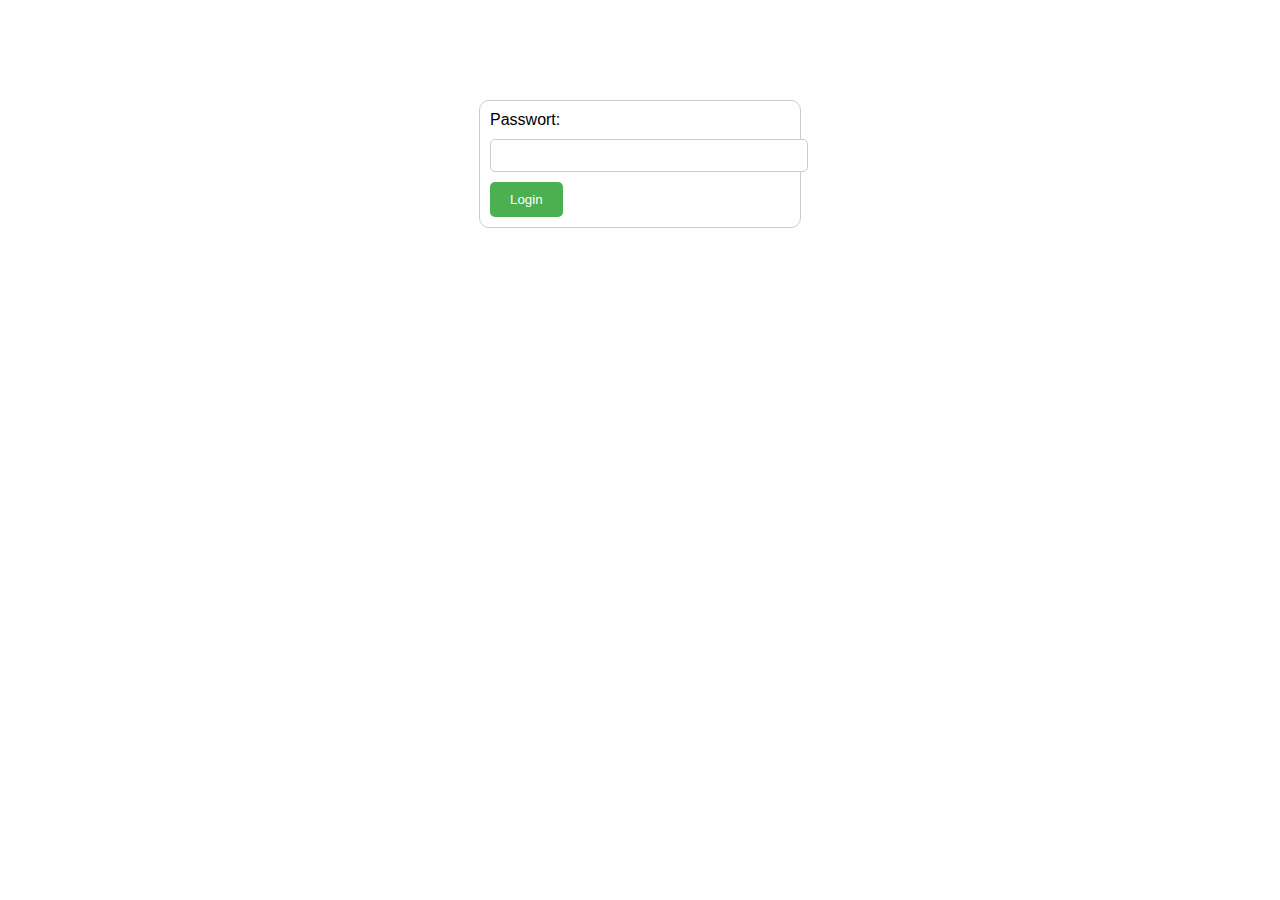
==== login.html @ e0fee253 "Create login.html" ====
<!DOCTYPE html>
<html lang="en">
<head>
  <meta charset="UTF-8">
  <meta name="viewport" content="width=device-width, initial-scale=1.0">
  <title>Login</title>
  <style>
    body {
      font-family: Arial, sans-serif;
    }
    form {
      margin: 100px auto;
      width: 300px;
      padding: 10px;
      border: 1px solid #ccc;
      border-radius: 10px;
    }
    label {
      display: block;
      margin-bottom: 10px;
    }
    input[type="password"] {
      width: 100%;
      padding: 8px;
      margin-bottom: 10px;
      border: 1px solid #ccc;
      border-radius: 5px;
    }
    button {
      padding: 10px 20px;
      background-color: #4CAF50;
      color: white;
      border: none;
      border-radius: 5px;
      cursor: pointer;
    }
  </style>
</head>
<body>

  <form method="POST" action="/login">
    <label>Passwort:</label>
    <input type="password" name="password" required>
    <button type="submit">Login</button>
  </form>

</body>
</html>
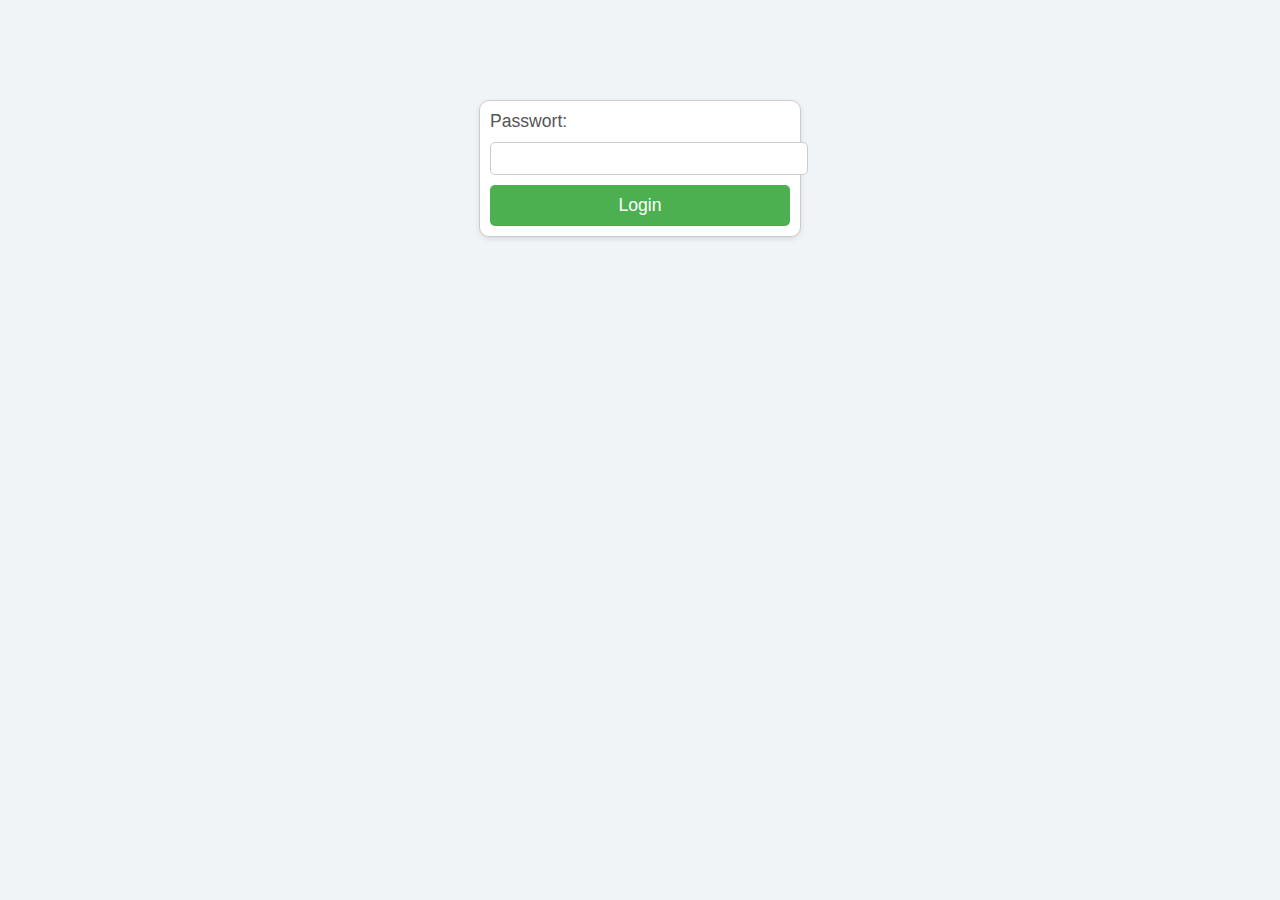
==== commit b962c237: "Update login.html" ====
--- a/login.html
+++ b/login.html
@@ -3,6 +3,7 @@
 <head>
   <meta charset="UTF-8">
   <meta name="viewport" content="width=device-width, initial-scale=1.0">
+  <link rel="stylesheet" href="style.css">
   <title>Login</title>
   <style>
     body {
--- a/style.css
+++ b/style.css
@@ -0,0 +1,109 @@
+/* Global Styles */
+body {
+  font-family: 'Arial', sans-serif;
+  background-color: #f0f4f7;
+  margin: 0;
+  padding: 0;
+  color: #333;
+}
+
+/* File Upload Page Styles */
+h2, h3 {
+  text-align: center;
+  color: #333;
+}
+
+#drop-area {
+  width: 80%;
+  height: 200px;
+  margin: 20px auto;
+  border: 2px dashed #4CAF50;
+  border-radius: 10px;
+  display: flex;
+  justify-content: center;
+  align-items: center;
+  background-color: #f9f9f9;
+  transition: border-color 0.3s ease;
+}
+
+#drop-area:hover {
+  border-color: #388E3C;
+}
+
+#fileElem {
+  display: none;
+}
+
+#upload-form label {
+  font-size: 1.2em;
+  color: #4CAF50;
+  cursor: pointer;
+}
+
+#file-list {
+  list-style-type: none;
+  padding: 0;
+  margin: 0 auto;
+  max-width: 600px;
+}
+
+#file-list li {
+  background-color: #fff;
+  border: 1px solid #ddd;
+  padding: 10px;
+  margin: 5px 0;
+  border-radius: 5px;
+  display: flex;
+  justify-content: space-between;
+  align-items: center;
+  box-shadow: 0 1px 3px rgba(0, 0, 0, 0.1);
+}
+
+.material-symbols-outlined {
+  color: #f44336;
+  cursor: pointer;
+  font-size: 24px;
+}
+
+/* Login Page Styles */
+form {
+  width: 80%;
+  max-width: 400px;
+  margin: 150px auto;
+  padding: 20px;
+  background-color: #fff;
+  border: 1px solid #ddd;
+  border-radius: 10px;
+  box-shadow: 0 2px 5px rgba(0, 0, 0, 0.1);
+}
+
+label {
+  display: block;
+  font-size: 1.1em;
+  color: #555;
+  margin-bottom: 8px;
+}
+
+input[type="password"] {
+  width: calc(100% - 20px);
+  padding: 10px;
+  margin-bottom: 15px;
+  border: 1px solid #ccc;
+  border-radius: 5px;
+}
+
+button {
+  width: 100%;
+  padding: 10px;
+  background-color: #4CAF50;
+  color: #fff;
+  border: none;
+  border-radius: 5px;
+  font-size: 1.1em;
+  cursor: pointer;
+}
+
+button:hover {
+  background-color: #45a049;
+}
+
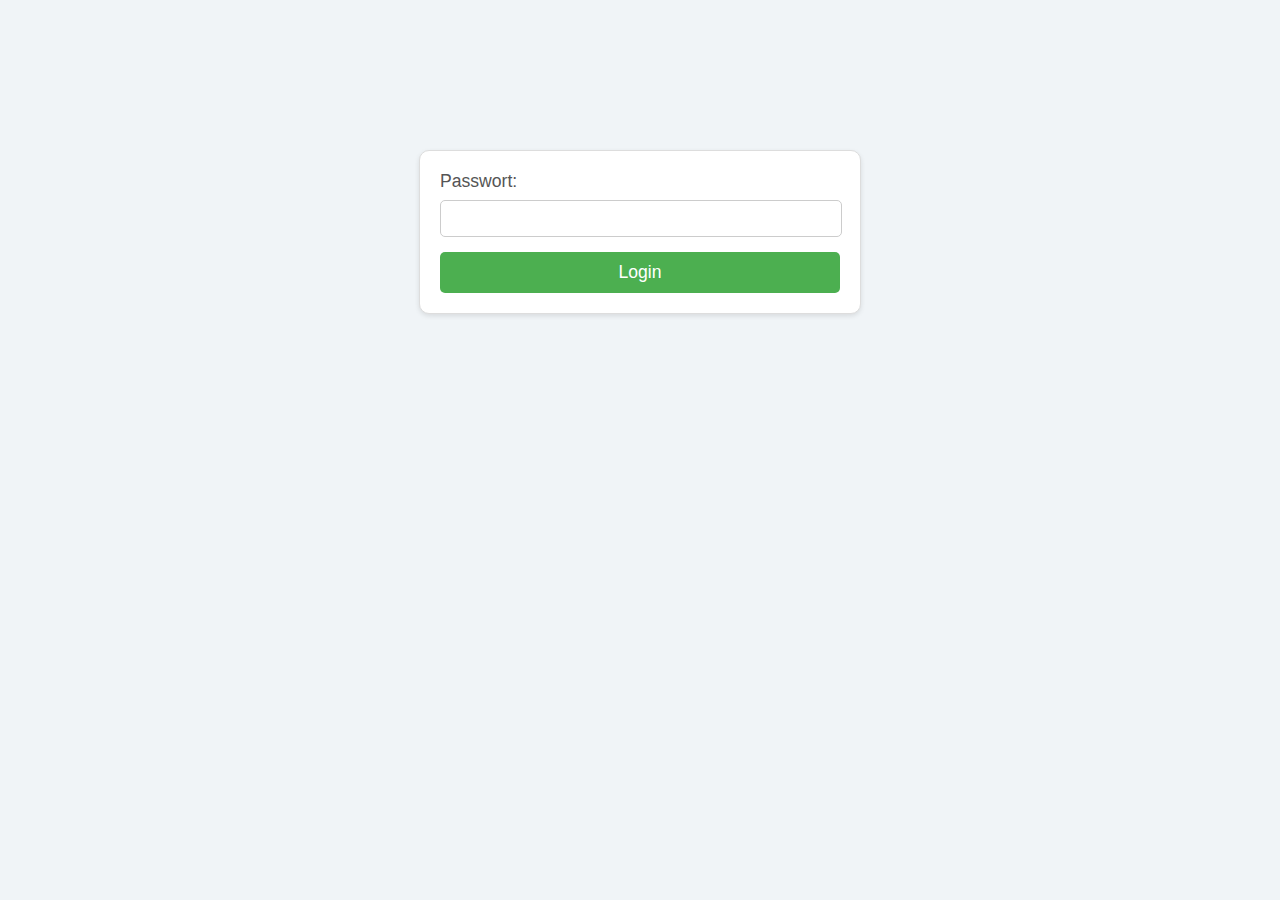
==== commit ee7969ad: "Update login.html" ====
--- a/login.html
+++ b/login.html
@@ -5,37 +5,6 @@
   <meta name="viewport" content="width=device-width, initial-scale=1.0">
   <link rel="stylesheet" href="style.css">
   <title>Login</title>
-  <style>
-    body {
-      font-family: Arial, sans-serif;
-    }
-    form {
-      margin: 100px auto;
-      width: 300px;
-      padding: 10px;
-      border: 1px solid #ccc;
-      border-radius: 10px;
-    }
-    label {
-      display: block;
-      margin-bottom: 10px;
-    }
-    input[type="password"] {
-      width: 100%;
-      padding: 8px;
-      margin-bottom: 10px;
-      border: 1px solid #ccc;
-      border-radius: 5px;
-    }
-    button {
-      padding: 10px 20px;
-      background-color: #4CAF50;
-      color: white;
-      border: none;
-      border-radius: 5px;
-      cursor: pointer;
-    }
-  </style>
 </head>
 <body>
 
